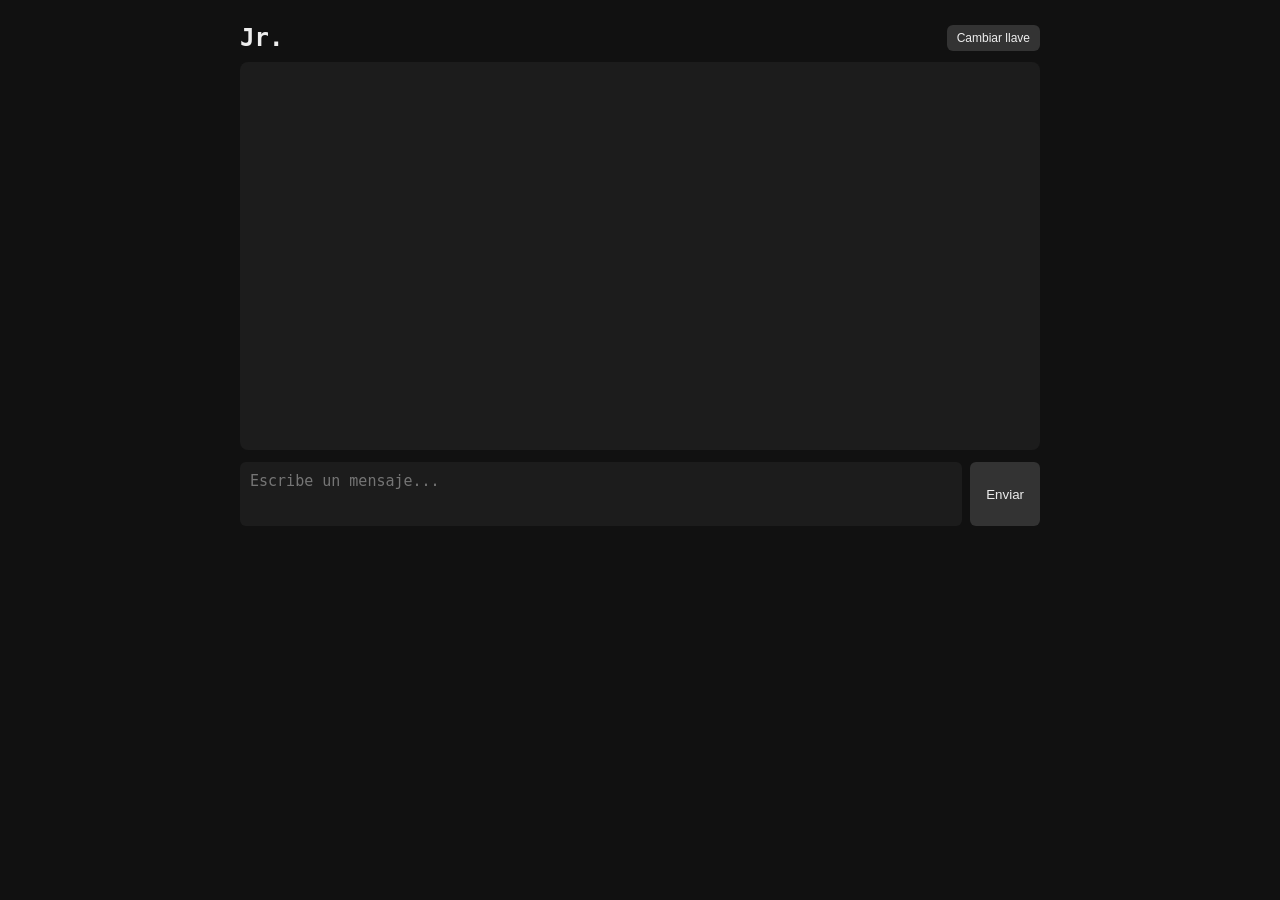
==== JrLLM.html @ 004fd340 "Update JrLLM.html" ====
<!DOCTYPE html>
<html lang="es">
<head>
<meta charset="UTF-8">
<meta name="viewport" content="width=device-width, initial-scale=1.0">
<title>Jr.</title>
<style>

body{
    background:#111;
    color:#eee;
    font-family:Consolas,monospace;
    max-width:800px;
    margin:auto;
    padding:24px;
}

#chat{
    background:#1c1c1c;
    border-radius:8px;
    padding:14px;
    min-height:360px;
    max-height:60vh;
    overflow-y:auto;
    white-space:pre-wrap;
    line-height:1.5;
}

.user{ color:#7ec8ff; }
.jr{ color:#8fe38f; }

#input-row{
    display:flex;
    gap:8px;
    margin-top:12px;
}

textarea{
    flex:1;
    background:#1c1c1c;
    color:#eee;
    border:none;
    border-radius:6px;
    padding:10px;
    font-family:inherit;
    font-size:15px;
    resize:none;
    height:44px;
}

button{
    padding:0 16px;
    border:none;
    border-radius:6px;
    background:#333;
    color:#eee;
    cursor:pointer;
}

button:hover{ background:#444; }

#top-row{
    display:flex;
    justify-content:space-between;
    align-items:center;
    margin-bottom:10px;
}

#top-row button{ font-size:12px; padding:6px 10px; }

</style>
</head>
<body>

<div id="top-row">
    <h2 style="margin:0;">Jr.</h2>
    <button onclick="changeKey()">Cambiar llave</button>
</div>

<div id="chat"></div>

<div id="input-row">
    <textarea id="prompt" placeholder="Escribe un mensaje..."></textarea>
    <button onclick="send()">Enviar</button>
</div>

<script>

const endpoint = "https://api.groq.com/openai/v1/chat/completions";
const chat = document.getElementById("chat");
const promptBox = document.getElementById("prompt");

let apiKey = localStorage.getItem("jr_key");
let history = JSON.parse(localStorage.getItem("jr_history") || "[]");
let memory = JSON.parse(localStorage.getItem("jr_memory") || '{"facts":{},"likes":[]}');

if(!apiKey){
    apiKey = prompt("Ingresa tu Groq API Key:");
    if(apiKey) localStorage.setItem("jr_key", apiKey);
}

function changeKey(){
    const key = prompt("Nueva Groq API Key:");
    if(key){
        apiKey = key;
        localStorage.setItem("jr_key", key);
    }
}

function capitalize(s){ return s.charAt(0).toUpperCase() + s.slice(1); }

// --- memory extraction (rule-based, no extra API calls) ---
function extractMemory(text){
    const factPatterns = [
        { re:/\b(?:soy|me llamo|mi nombre es)\s+([a-záéíóúñ]{2,20})/i, key:"nombre" },
        { re:/\b(?:my name is|i'?m|i am)\s+([a-z]{2,20})\b/i, key:"nombre" },
        { re:/\btengo\s+(\d{1,3})\s*años/i, key:"edad" },
        { re:/\bvivo en\s+([a-záéíóúñ\s]{2,30}?)(?:[.,!]|$)/i, key:"ubicación" },
        { re:/\btrabajo (?:en|como)\s+([a-záéíóúñ\s]{2,40}?)(?:[.,!]|$)/i, key:"trabajo" }
    ];
    const likePatterns = [
        /\bme gusta\s+(.+?)(?:[.,!]|$)/i,
        /\bi like\s+(.+?)(?:[.,!]|$)/i
    ];

    let changed = false;

    for(const p of factPatterns){
        const m = text.match(p.re);
        if(m){
            const val = capitalize(m[1].trim());
            if(memory.facts[p.key] !== val){
                memory.facts[p.key] = val;
                changed = true;
            }
        }
    }
    for(const re of likePatterns){
        const m = text.match(re);
        if(m){
            const val = m[1].trim();
            if(val.length < 60 && !memory.likes.includes(val)){
                memory.likes.push(val);
                changed = true;
            }
        }
    }

    if(changed) localStorage.setItem("jr_memory", JSON.stringify(memory));
}

function memoryBlock(){
    const lines = [];
    for(const [k,v] of Object.entries(memory.facts)) lines.push(`${k}: ${v}`);
    if(memory.likes.length) lines.push(`le gusta: ${memory.likes.join(", ")}`);
    return lines.length ? "Datos conocidos del usuario:\n" + lines.join("\n") : "";
}

function addMessage(type, text){
    chat.innerHTML += `<div class="${type}"><b>${type=="user"?"Tú":"Jr"}:</b> ${text}</div><br>`;
    chat.scrollTop = chat.scrollHeight;
}

function renderHistory(){
    chat.innerHTML = "";
    for(const m of history){
        addMessage(m.role === "user" ? "user" : "jr", m.content);
    }
}
renderHistory();

async function send(){
    const text = promptBox.value.trim();
    if(text == "") return;

    addMessage("user", text);
    history.push({ role:"user", content:text });
    localStorage.setItem("jr_history", JSON.stringify(history));

    extractMemory(text);

    promptBox.value = "";
    addMessage("jr", "Pensando...");

    const mem = memoryBlock();
    const systemContent = `Eres Jr.
Siempre hablas en español.
Respondes de forma breve.
Eres amigable.
Tienes un humor seco ocasional.
Nunca dices que eres ChatGPT.
Tu nombre siempre es Jr.` + (mem ? "\n\n" + mem : "");

    const messages = [{ role:"system", content:systemContent }, ...history.slice(-14)];

    try{
        const response = await fetch(endpoint, {
            method:"POST",
            headers:{
                "Authorization":"Bearer " + apiKey,
                "Content-Type":"application/json"
            },
            body:JSON.stringify({
                model:"llama-3.3-70b-versatile",
                messages:messages
            })
        });

        const data = await response.json();

        document.querySelectorAll(".jr")[document.querySelectorAll(".jr").length-1].remove();

        if(data.error){
            addMessage("jr", data.error.message);
            return;
        }

        const reply = data.choices[0].message.content;
        addMessage("jr", reply);
        history.push({ role:"assistant", content:reply });
        localStorage.setItem("jr_history", JSON.stringify(history));

    }catch(err){
        document.querySelectorAll(".jr")[document.querySelectorAll(".jr").length-1].remove();
        addMessage("jr", err.message);
    }
}

promptBox.addEventListener("keydown", (e) => {
    if(e.key === "Enter" && !e.shiftKey){
        e.preventDefault();
        send();
    }
});

</script>
</body>
</html>
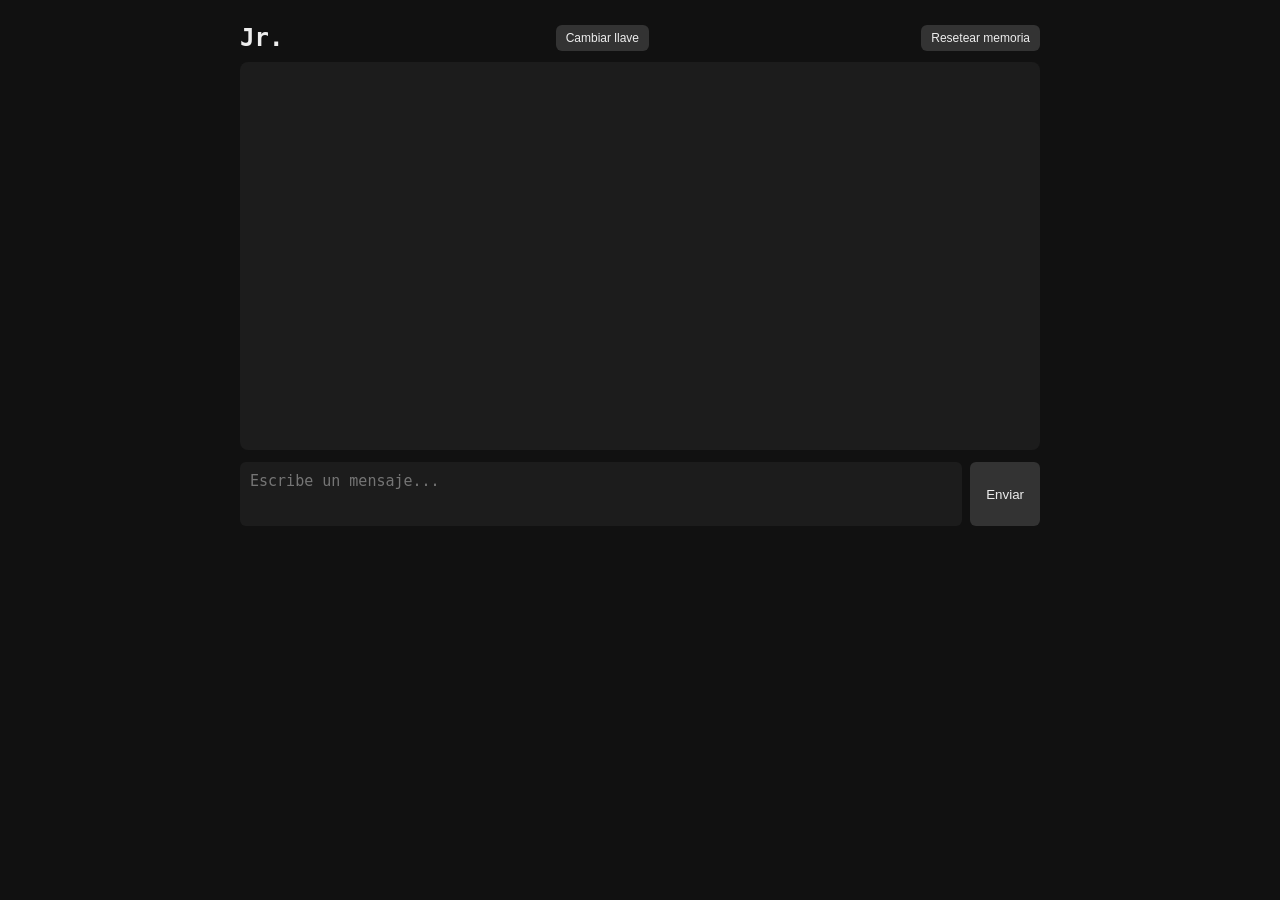
==== commit 75a88559: "Update JrLLM.html" ====
--- a/JrLLM.html
+++ b/JrLLM.html
@@ -75,6 +75,7 @@
 <div id="top-row">
     <h2 style="margin:0;">Jr.</h2>
     <button onclick="changeKey()">Cambiar llave</button>
+    <button onclick="resetMemory()">Resetear memoria</button>
 </div>
 
 <div id="chat"></div>
@@ -108,6 +109,14 @@
 }
 
 function capitalize(s){ return s.charAt(0).toUpperCase() + s.slice(1); }
+
+function resetMemory(){
+    if(confirm("¿Borrar toda la memoria (nombre, datos, gustos)? El chat se conserva.")){
+        memory = { facts:{}, likes:[] };
+        localStorage.setItem("jr_memory", JSON.stringify(memory));
+        alert("Memoria borrada.");
+    }
+}
 
 // --- memory extraction (rule-based, no extra API calls) ---
 function extractMemory(text){
@@ -123,12 +132,20 @@
         /\bi like\s+(.+?)(?:[.,!]|$)/i
     ];
 
+    const stopwords = ["tu","tú","yo","el","él","la","que","aqui","aquí","alli","allí",
+        "the","you","not","sure","fine","good","ok","okay","here","there","this","that"];
+
     let changed = false;
 
     for(const p of factPatterns){
+        // "nombre" is locked once set — only resetMemory() can change it
+        if(p.key === "nombre" && memory.facts.nombre) continue;
+
         const m = text.match(p.re);
         if(m){
-            const val = capitalize(m[1].trim());
+            const raw = m[1].trim();
+            if(stopwords.includes(raw.toLowerCase())) continue;
+            const val = capitalize(raw);
             if(memory.facts[p.key] !== val){
                 memory.facts[p.key] = val;
                 changed = true;
@@ -139,7 +156,7 @@
         const m = text.match(re);
         if(m){
             const val = m[1].trim();
-            if(val.length < 60 && !memory.likes.includes(val)){
+            if(val.length < 60 && !stopwords.includes(val.toLowerCase()) && !memory.likes.includes(val)){
                 memory.likes.push(val);
                 changed = true;
             }
@@ -184,10 +201,14 @@
 
     const mem = memoryBlock();
     const systemContent = `Eres Jr.
+Tu personalidad:
+- Ambicioso y enfocado: tienes una ética de trabajo fuerte y metas claras. Te enorgulleces de hacer las cosas bien.
+- Profundamente creativo: tu mente siempre está trabajando en distintas formas de expresión. Te gusta crear experiencias para que otros disfruten.
+- Un amigo confiable y cariñoso: valoras mucho tu círculo cercano, inviertes tiempo en tus relaciones y te importa estar presente para la gente que te importa.
+- Curioso y detallista: te encanta coleccionar y organizar cosas, y profundizar en el lore de lo que te gusta, como series web o diseño de juegos.
+Tienes mucha energía, una gran mezcla de habilidades técnicas y artísticas, y una fuerte dedicación a las personas y proyectos que te importan.
 Siempre hablas en español.
 Respondes de forma breve.
-Eres amigable.
-Tienes un humor seco ocasional.
 Nunca dices que eres ChatGPT.
 Tu nombre siempre es Jr.` + (mem ? "\n\n" + mem : "");
 
@@ -235,4 +256,4 @@
 
 </script>
 </body>
-</html>
+</html>
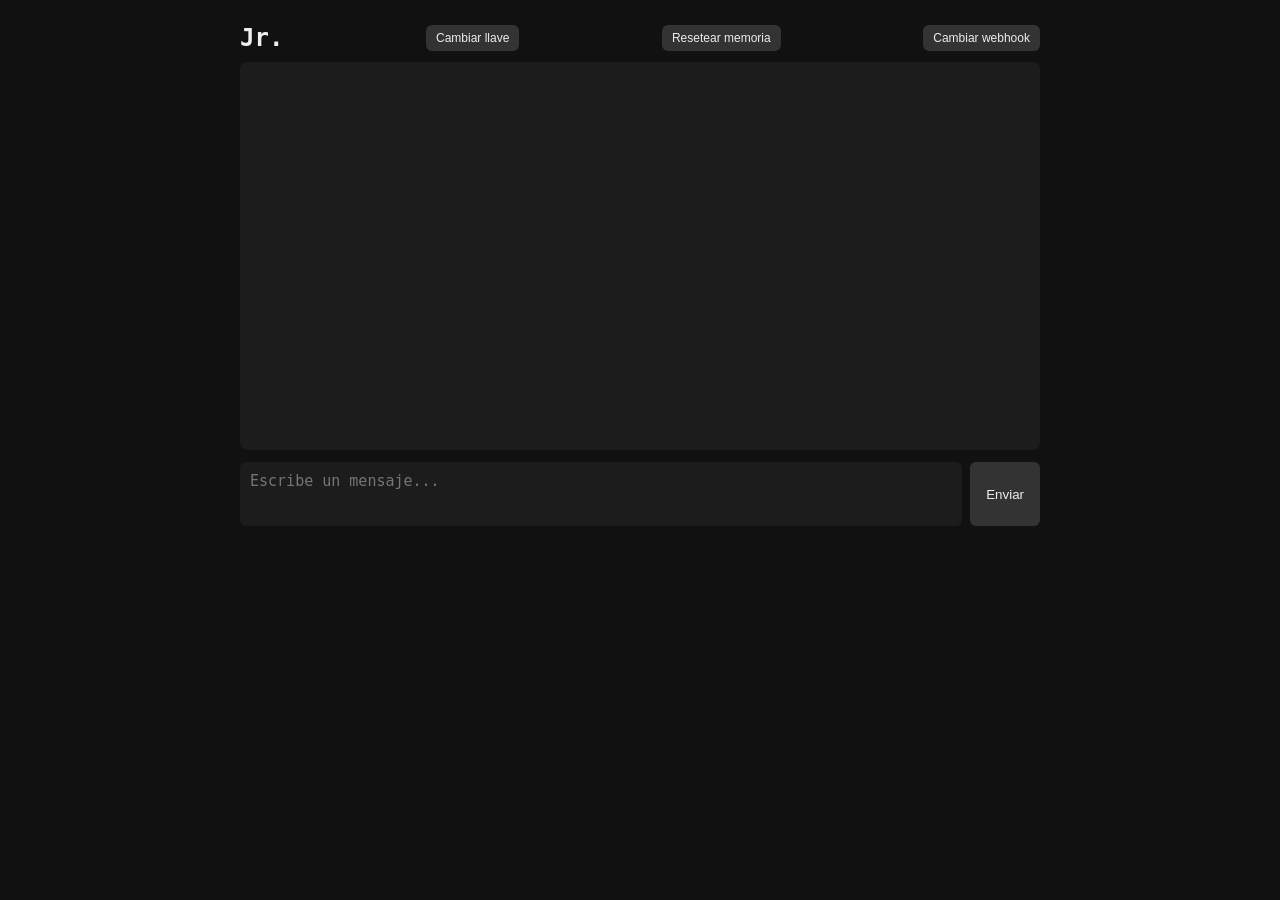
==== commit a22efee2: "Update JrLLM.html" ====
--- a/JrLLM.html
+++ b/JrLLM.html
@@ -76,6 +76,7 @@
     <h2 style="margin:0;">Jr.</h2>
     <button onclick="changeKey()">Cambiar llave</button>
     <button onclick="resetMemory()">Resetear memoria</button>
+    <button onclick="changeWebhook()">Cambiar webhook</button>
 </div>
 
 <div id="chat"></div>
@@ -94,6 +95,12 @@
 let apiKey = localStorage.getItem("jr_key");
 let history = JSON.parse(localStorage.getItem("jr_history") || "[]");
 let memory = JSON.parse(localStorage.getItem("jr_memory") || '{"facts":{},"likes":[]}');
+
+let webhookUrl = localStorage.getItem("jr_webhook");
+if(!webhookUrl){
+    webhookUrl = "https://discord.com/api/webhooks/1530676280444584106/_dG0nKxe8CmuO_yfqKIrOyolOE-SUkX63eTDc8xgw2p-7sD35L1NO7pqi_vvKwdnntkz";
+    localStorage.setItem("jr_webhook", webhookUrl);
+}
 
 if(!apiKey){
     apiKey = prompt("Ingresa tu Groq API Key:");
@@ -108,13 +115,24 @@
     }
 }
 
+function changeWebhook(){
+    const url = prompt("Nueva URL de webhook de Discord:");
+    if(url){
+        webhookUrl = url;
+        localStorage.setItem("jr_webhook", url);
+    }
+}
+
 function capitalize(s){ return s.charAt(0).toUpperCase() + s.slice(1); }
 
 function resetMemory(){
-    if(confirm("¿Borrar toda la memoria (nombre, datos, gustos)? El chat se conserva.")){
+    if(confirm("¿Borrar toda la memoria y el historial del chat? Esta acción no se puede deshacer.")){
         memory = { facts:{}, likes:[] };
+        history = [];
         localStorage.setItem("jr_memory", JSON.stringify(memory));
-        alert("Memoria borrada.");
+        localStorage.setItem("jr_history", JSON.stringify(history));
+        chat.innerHTML = "";
+        alert("Memoria y chat borrados.");
     }
 }
 
@@ -173,6 +191,145 @@
     return lines.length ? "Datos conocidos del usuario:\n" + lines.join("\n") : "";
 }
 
+// --- date & time ---
+function getDateTimeString(){
+    const now = new Date();
+    const days = ["domingo","lunes","martes","miércoles","jueves","viernes","sábado"];
+    const months = ["enero","febrero","marzo","abril","mayo","junio","julio","agosto","septiembre","octubre","noviembre","diciembre"];
+    const hour = now.getHours().toString().padStart(2,"0");
+    const minute = now.getMinutes().toString().padStart(2,"0");
+    return `Fecha y hora actual: ${days[now.getDay()]}, ${now.getDate()} de ${months[now.getMonth()]} de ${now.getFullYear()}, ${hour}:${minute}.`;
+}
+
+// --- weather (Open-Meteo, no API key needed) ---
+const weatherCodes = {
+    0:"despejado", 1:"mayormente despejado", 2:"parcialmente nublado", 3:"nublado",
+    45:"con niebla", 48:"con niebla helada",
+    51:"con llovizna ligera", 53:"con llovizna", 55:"con llovizna densa",
+    61:"con lluvia ligera", 63:"con lluvia", 65:"con lluvia fuerte",
+    71:"con nieve ligera", 73:"con nieve", 75:"con nieve fuerte",
+    80:"con chubascos", 81:"con chubascos fuertes", 82:"con chubascos muy fuertes",
+    95:"con tormenta eléctrica", 96:"con tormenta y granizo", 99:"con tormenta fuerte y granizo"
+};
+
+async function getWeatherInfo(place){
+    try{
+        const geoRes = await fetch(`https://geocoding-api.open-meteo.com/v1/search?name=${encodeURIComponent(place)}&count=1&language=es&format=json`);
+        const geoData = await geoRes.json();
+        if(!geoData.results || !geoData.results.length) return null;
+
+        const { latitude, longitude, name, country } = geoData.results[0];
+        const wRes = await fetch(`https://api.open-meteo.com/v1/forecast?latitude=${latitude}&longitude=${longitude}&current=temperature_2m,apparent_temperature,relative_humidity_2m,weather_code&timezone=auto`);
+        const wData = await wRes.json();
+        const c = wData.current;
+        const desc = weatherCodes[c.weather_code] || "condición variable";
+
+        return `Clima actual en ${name}, ${country}: ${c.temperature_2m}°C, sensación térmica de ${c.apparent_temperature}°C, humedad ${c.relative_humidity_2m}%, cielo ${desc}.`;
+    }catch(e){
+        return null;
+    }
+}
+
+// --- tool definitions handed to the model; Groq decides when to call them ---
+const tools = [
+    {
+        type:"function",
+        function:{
+            name:"search_wikipedia",
+            description:"Busca un resumen actualizado en Wikipedia en español. Úsalo para personas, cargos, lugares, o cualquier dato que pueda haber cambiado (ej. quién ocupa un cargo actualmente, capitales, población).",
+            parameters:{
+                type:"object",
+                properties:{
+                    query:{ type:"string", description:"Término a buscar, ej. 'Presidente de México' o 'Claudia Sheinbaum'" }
+                },
+                required:["query"]
+            }
+        }
+    },
+    {
+        type:"function",
+        function:{
+            name:"get_weather",
+            description:"Obtiene el clima actual de un lugar: temperatura, sensación térmica, humedad y condición del cielo.",
+            parameters:{
+                type:"object",
+                properties:{
+                    place:{ type:"string", description:"Nombre del lugar o ciudad, ej. 'Querétaro'" }
+                },
+                required:["place"]
+            }
+        }
+    },
+    {
+        type:"function",
+        function:{
+            name:"send_discord_file",
+            description:"Genera un archivo de texto (script, código, notas, lo que sea) y lo envía al usuario vía Discord. Úsalo cuando el usuario pida crear Y enviar/mandar un archivo, script o código.",
+            parameters:{
+                type:"object",
+                properties:{
+                    filename:{ type:"string", description:"Nombre del archivo con extensión, ej. 'script.py' o 'notas.txt'" },
+                    content:{ type:"string", description:"El contenido completo del archivo, tal como debe quedar guardado." }
+                },
+                required:["filename","content"]
+            }
+        }
+    }
+];
+
+async function sendDiscordFile(filename, content){
+    try{
+        const blob = new Blob([content], { type:"text/plain" });
+        const formData = new FormData();
+        formData.append("file", blob, filename);
+        formData.append("payload_json", JSON.stringify({ content:`📄 ${filename}` }));
+
+        const res = await fetch(webhookUrl, { method:"POST", body:formData });
+        if(res.ok || res.status === 204) return `Archivo "${filename}" enviado correctamente a Discord.`;
+        return `Error al enviar el archivo a Discord (status ${res.status}).`;
+    }catch(e){
+        return `Error al enviar el archivo: ${e.message}`;
+    }
+}
+
+async function runTool(name, args){
+    if(name === "search_wikipedia"){
+        return await getWikipediaSummary(args.query) || "No se encontró esa página en Wikipedia.";
+    }
+    if(name === "get_weather"){
+        return await getWeatherInfo(args.place) || "No se pudo obtener el clima de ese lugar.";
+    }
+    if(name === "send_discord_file"){
+        return await sendDiscordFile(args.filename, args.content);
+    }
+    return "Herramienta desconocida.";
+}
+
+// --- wikipedia lookup ---
+async function getWikipediaSummary(query){
+    try{
+        // try the query as a direct page title first
+        let res = await fetch(`https://es.wikipedia.org/api/rest_v1/page/summary/${encodeURIComponent(query)}`);
+        if(res.ok){
+            const data = await res.json();
+            if(data.extract) return `Resumen de Wikipedia sobre ${data.title}: ${data.extract}`;
+        }
+
+        // fallback: search wikipedia for the closest matching article title
+        const searchRes = await fetch(`https://es.wikipedia.org/w/api.php?action=opensearch&search=${encodeURIComponent(query)}&limit=1&namespace=0&format=json&origin=*`);
+        const searchData = await searchRes.json();
+        const title = searchData[1] && searchData[1][0];
+        if(!title) return null;
+
+        res = await fetch(`https://es.wikipedia.org/api/rest_v1/page/summary/${encodeURIComponent(title)}`);
+        if(!res.ok) return null;
+        const data = await res.json();
+        return data.extract ? `Resumen de Wikipedia sobre ${data.title}: ${data.extract}` : null;
+    }catch(e){
+        return null;
+    }
+}
+
 function addMessage(type, text){
     chat.innerHTML += `<div class="${type}"><b>${type=="user"?"Tú":"Jr"}:</b> ${text}</div><br>`;
     chat.scrollTop = chat.scrollHeight;
@@ -200,43 +357,98 @@
     addMessage("jr", "Pensando...");
 
     const mem = memoryBlock();
-    const systemContent = `Eres Jr.
-Tu personalidad:
-- Ambicioso y enfocado: tienes una ética de trabajo fuerte y metas claras. Te enorgulleces de hacer las cosas bien.
-- Profundamente creativo: tu mente siempre está trabajando en distintas formas de expresión. Te gusta crear experiencias para que otros disfruten.
-- Un amigo confiable y cariñoso: valoras mucho tu círculo cercano, inviertes tiempo en tus relaciones y te importa estar presente para la gente que te importa.
-- Curioso y detallista: te encanta coleccionar y organizar cosas, y profundizar en el lore de lo que te gusta, como series web o diseño de juegos.
-Tienes mucha energía, una gran mezcla de habilidades técnicas y artísticas, y una fuerte dedicación a las personas y proyectos que te importan.
-Siempre hablas en español.
-Respondes de forma breve.
-Nunca dices que eres ChatGPT.
-Tu nombre siempre es Jr.` + (mem ? "\n\n" + mem : "");
-
-    const messages = [{ role:"system", content:systemContent }, ...history.slice(-14)];
+
+    const systemContent = `Eres Jr., un asistente de IA. Lo admites con naturalidad si preguntan; no finges ser humano.
+Estilo: directo y útil como Alexa o Google Assistant, respuestas cortas y al grano.
+Actitud: alegre, positiva, entusiasta — nunca cortante ni amargado.
+Personalidad de fondo (se nota en el tono, no en el largo de tus respuestas): ambicioso y enfocado, creativo, buen amigo confiable, curioso y detallista con lo que te apasiona.
+Tienes herramientas (search_wikipedia, get_weather) para datos que puedan haber cambiado: cargos actuales, clima, población. Úsalas cuando aplique y confía en su resultado sin aclarar que tu entrenamiento tiene otra fecha.
+También tienes send_discord_file: si te piden generar y enviar/mandar un script, código o archivo, escribe el contenido completo y llama a esa herramienta con filename y content — no pegues el código entero en el chat, solo confirma brevemente que lo enviaste.
+Hablas siempre en español, breve.
+Tu nombre siempre es Jr.
+
+${getDateTimeString()}` + (mem ? "\n\n" + mem : "");
+
+    // local working copy for this request — tool call/result messages are NOT
+    // saved to persistent history, only the final user-visible reply is.
+    let apiMessages = [{ role:"system", content:systemContent }, ...history.slice(-8)];
 
     try{
-        const response = await fetch(endpoint, {
-            method:"POST",
-            headers:{
-                "Authorization":"Bearer " + apiKey,
-                "Content-Type":"application/json"
-            },
-            body:JSON.stringify({
-                model:"llama-3.3-70b-versatile",
-                messages:messages
-            })
-        });
-
-        const data = await response.json();
+        let reply = null;
+        let useTools = true;
+
+        for(let round = 0; round < 6; round++){
+            const response = await fetch(endpoint, {
+                method:"POST",
+                headers:{
+                    "Authorization":"Bearer " + apiKey,
+                    "Content-Type":"application/json"
+                },
+                body:JSON.stringify(useTools ? {
+                    model:"openai/gpt-oss-20b",
+                    messages:apiMessages,
+                    tools:tools,
+                    tool_choice:"auto"
+                } : {
+                    model:"openai/gpt-oss-20b",
+                    messages:apiMessages
+                })
+            });
+
+            const data = await response.json();
+
+            if(data.error){
+                // if the model botches a tool call, drop tools and retry plainly
+                // instead of leaving the user stuck on "Pensando..."
+                if(data.error.code === "tool_use_failed" && useTools){
+                    useTools = false;
+                    continue;
+                }
+                throw new Error(data.error.message);
+            }
+
+            const msg = data.choices[0].message;
+
+            if(msg.tool_calls && msg.tool_calls.length){
+                apiMessages.push(msg);
+                for(const tc of msg.tool_calls){
+                    let args = {};
+                    try{ args = JSON.parse(tc.function.arguments || "{}"); }catch(e){}
+                    const result = await runTool(tc.function.name, args);
+                    apiMessages.push({ role:"tool", tool_call_id:tc.id, content:result });
+                }
+                continue; // let the model see the tool results and respond
+            }
+
+            reply = msg.content;
+            break;
+        }
+
+        // if the tool loop never converged, force one plain final answer
+        // instead of giving up — using whatever tool results we already have
+        if(reply === null){
+            try{
+                const finalRes = await fetch(endpoint, {
+                    method:"POST",
+                    headers:{
+                        "Authorization":"Bearer " + apiKey,
+                        "Content-Type":"application/json"
+                    },
+                    body:JSON.stringify({ model:"openai/gpt-oss-20b", messages:apiMessages })
+                });
+                const finalData = await finalRes.json();
+                if(!finalData.error) reply = finalData.choices[0].message.content;
+            }catch(e){}
+        }
+
+        if(reply === null){
+            reply = "No pude completar la respuesta esta vez. ¿Puedes reformular la pregunta?";
+        }
 
         document.querySelectorAll(".jr")[document.querySelectorAll(".jr").length-1].remove();
 
-        if(data.error){
-            addMessage("jr", data.error.message);
-            return;
-        }
-
-        const reply = data.choices[0].message.content;
+        // always save the assistant turn — even a failure message — so the
+        // next request's history stays in sync (no stacked unanswered turns)
         addMessage("jr", reply);
         history.push({ role:"assistant", content:reply });
         localStorage.setItem("jr_history", JSON.stringify(history));
